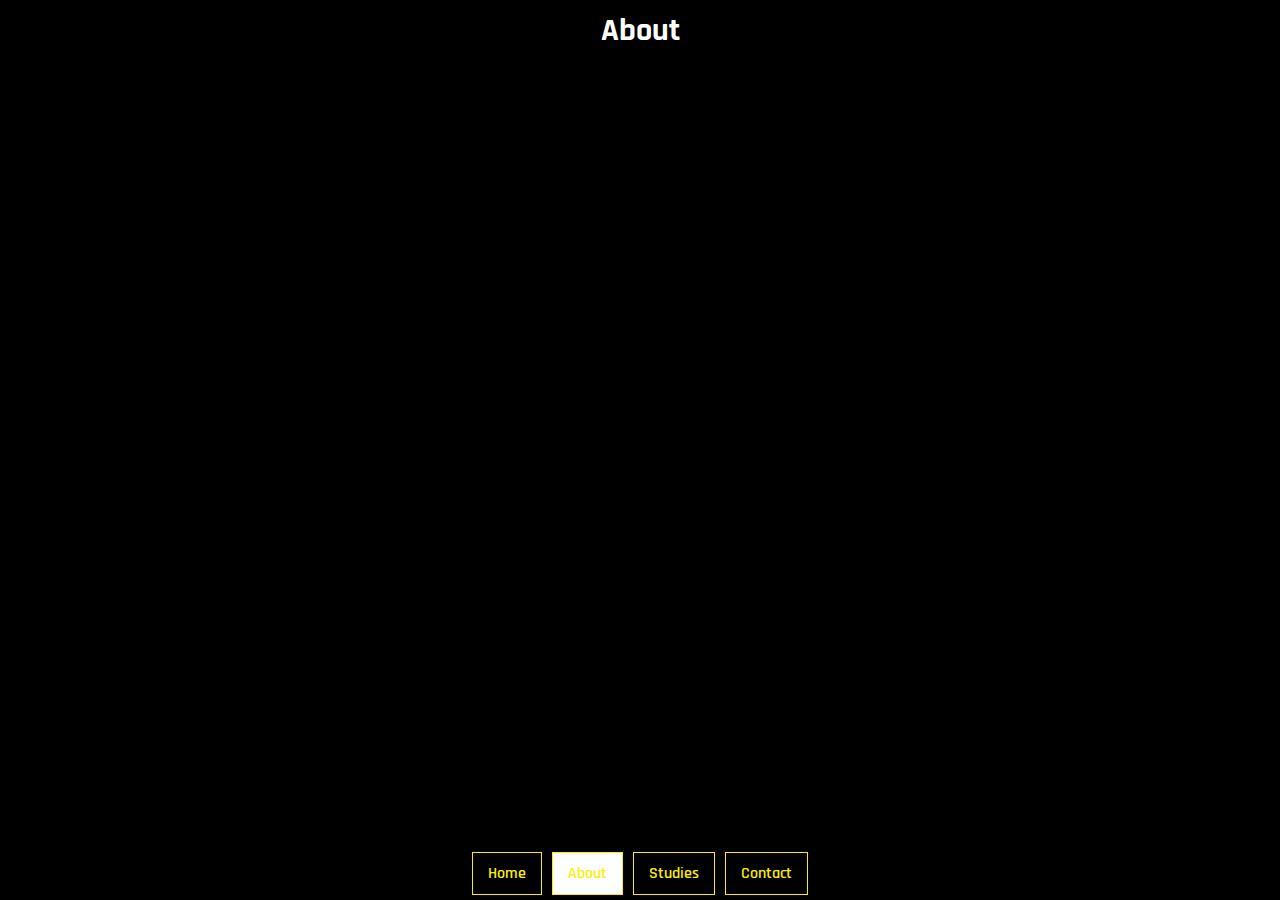
==== about.html @ 3256f668 "Add files via upload" ====
<!DOCTYPE html>
<html lang="en">
<head>
    <meta charset="UTF-8">
    <meta name="viewport" content="width=device-width, initial-scale=1.0">
    <link rel="stylesheet" href="style.css">
    <title> Navbar</title>

    <link rel="preconnect" href="https://fonts.googleapis.com">
    <link rel="preconnect" href="https://fonts.gstatic.com" crossorigin>
    <link href="https://fonts.googleapis.com/css2?family=Rajdhani:wght@300;400;500;600;700&display=swap" rel="stylesheet">
</head>
<body>
    <div class="navbar">
        <div class="tab"><a href="index.html">Home</a></div>
        <div class="tab active"><a href="">About</a></div>
        <div class="tab"><a href="studies.html">Studies</a></div>
        <div class="tab"><a href="contact.html">Contact</a></div>
    </div>

    <div class="head">
        <h1>About</h1>
    </div>
</body>
</html>
---- style.css ----
* {
    font-family: 'Rajdhani', sans-serif;
    margin: 0;
    padding: 0;
    color: white;
}
body {
    background-color: black;
}
.head  {
    text-align: center;
    background-image: linear-gradient(rgba(0, 0, 0, 0.65), transparent);
    padding: 10px 10px;
}
a {
    text-decoration: none;
    color: rgb(252, 238, 10);
}

.navbar {
    position: absolute;
    bottom: 0;
    right: 0;
    left: 0;
    display: flex;
    justify-content: center;
}

.tab {
    text-decoration: none;
    color: antiquewhite !important;
    font-weight: 600;
    margin: 5px;
    padding: 10px 15px;
    font: medium;
    text-align: center;
    background-color: rgb(0, 0, 0);
    border: 1px solid ;
    border-color: rgb(252, 238, 10);
}
.active{
    background-color: rgb(255, 255, 255);
}

.bold {
    font-weight: 500;
    font-size: 40px;
    margin-bottom: 5%;
}

.name {
    color: #00f0ff;
    font-weight: 700;
    font-size: 40px;
}
.content {
    margin-left: 20%;
}
.typewrite {
    font-weight: 500;
    font-size: 40px;
    margin-top: 60px;
}
.separator-big {
    width: 100%;
    height: auto;
}
.about {
    text-align: center;
    font-size: 1.5rem;
}
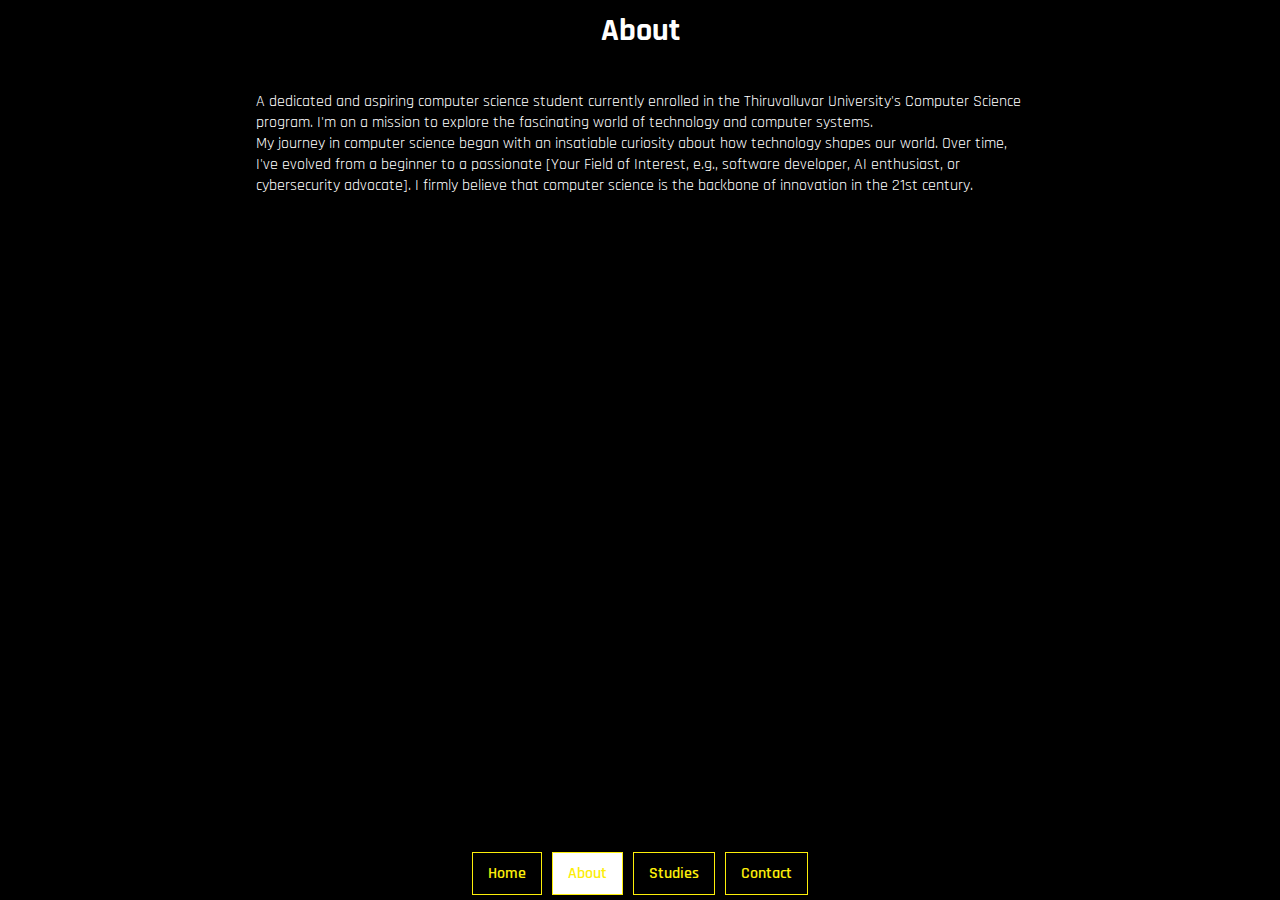
==== commit 81ea5eeb: "Add files via upload" ====
--- a/about.html
+++ b/about.html
@@ -21,5 +21,17 @@
     <div class="head">
         <h1>About</h1>
     </div>
+    <div class="content">
+        <p>
+            A dedicated and aspiring computer science student currently enrolled in the 
+            Thiruvalluvar University's Computer Science program. I'm on a mission to explore the fascinating 
+            world of technology and computer systems.
+            <br>
+            My journey in computer science began with an insatiable curiosity about how technology 
+            shapes our world. Over time, I've evolved from a beginner to a passionate [Your Field of
+            Interest, e.g., software developer, AI enthusiast, or cybersecurity advocate]. 
+            I firmly believe that computer science is the backbone of innovation in the 21st century.
+        </p>
+    </div>
 </body>
 </html>
--- a/style.css
+++ b/style.css
@@ -19,7 +19,7 @@
 }
 
 .navbar {
-    position: absolute;
+    position: fixed;
     bottom: 0;
     right: 0;
     left: 0;
@@ -46,7 +46,7 @@
 .bold {
     font-weight: 500;
     font-size: 40px;
-    margin-bottom: 5%;
+    margin-bottom: 50px;
 }
 
 .name {
@@ -55,7 +55,7 @@
     font-size: 40px;
 }
 .content {
-    margin-left: 20%;
+    margin: 0 20% 0 20%;
 }
 .typewrite {
     font-weight: 500;
@@ -67,6 +67,21 @@
     height: auto;
 }
 .about {
-    text-align: center;
     font-size: 1.5rem;
 }
+.button {
+    display: inline-block;
+    margin-top: 10px;
+    padding: 5px;
+    color: rgb(252, 238, 10);
+    font-weight: 600;
+    border-bottom: 1px solid rgb(252, 238, 10);
+}
+.gitlogo {
+    width: 35px;
+    padding: 15px 0 0 0;
+}
+.content p{
+    margin-top: 30px;
+}
+
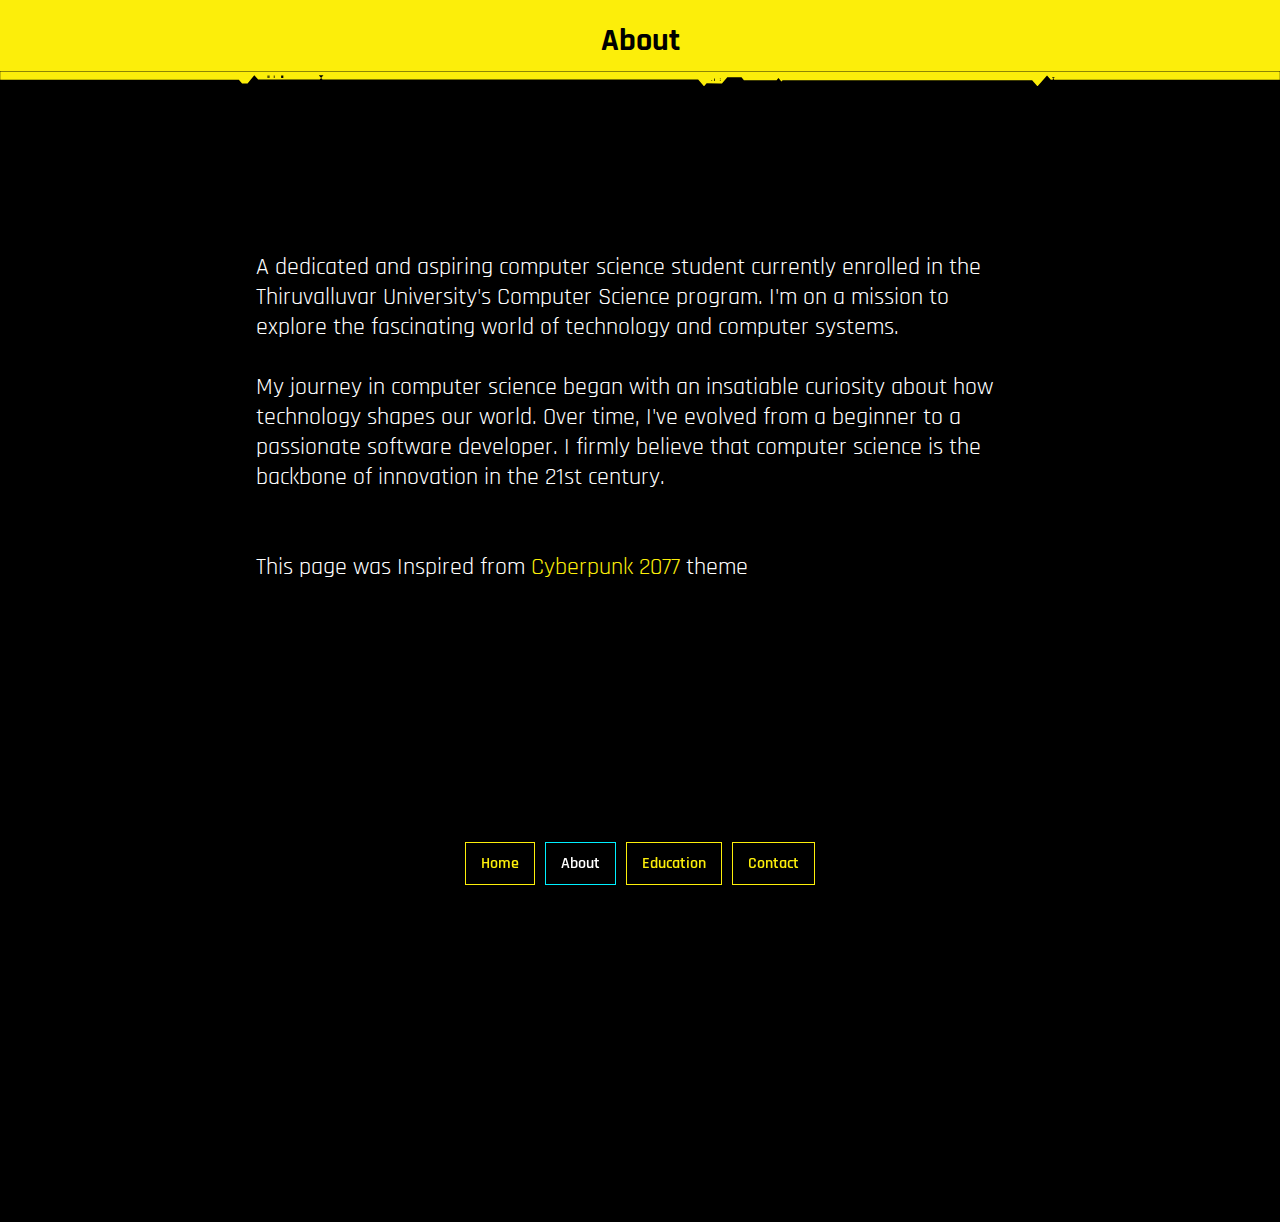
==== commit ab86ad05: "Add files via upload" ====
--- a/about.html
+++ b/about.html
@@ -14,23 +14,28 @@
     <div class="navbar">
         <div class="tab"><a href="index.html">Home</a></div>
         <div class="tab active"><a href="">About</a></div>
-        <div class="tab"><a href="studies.html">Studies</a></div>
+        <div class="tab"><a href="studies.html">Education</a></div>
         <div class="tab"><a href="contact.html">Contact</a></div>
     </div>
 
     <div class="head">
         <h1>About</h1>
     </div>
-    <div class="content">
+    <img class="yimage" src="yellow.svg" alt="">
+    <div class="content about">
         <p>
             A dedicated and aspiring computer science student currently enrolled in the 
             Thiruvalluvar University's Computer Science program. I'm on a mission to explore the fascinating 
             world of technology and computer systems.
-            <br>
+            <br></br>
             My journey in computer science began with an insatiable curiosity about how technology 
-            shapes our world. Over time, I've evolved from a beginner to a passionate [Your Field of
-            Interest, e.g., software developer, AI enthusiast, or cybersecurity advocate]. 
+            shapes our world. Over time, I've evolved from a beginner to a passionate software developer. 
             I firmly believe that computer science is the backbone of innovation in the 21st century.
+        </p>
+        <br></br>   
+        <p>
+            This page was Inspired from 
+            <a href="https://www.cyberpunk.net/in/en/" target="_blank">Cyberpunk 2077</a> theme
         </p>
     </div>
 </body>
--- a/style.css
+++ b/style.css
@@ -8,10 +8,20 @@
 body {
     background-color: black;
 }
-.head  {
-    text-align: center;
-    background-image: linear-gradient(rgba(0, 0, 0, 0.65), transparent);
-    padding: 10px 10px;
+.head {
+    text-align: center;
+    padding: 20px 0 10px 0;
+    background-color: rgb(252, 238, 10);
+}
+.head h1{
+    color: black;
+}
+
+.yimage {
+    transform: rotate(180deg);
+    width:100%;
+    height: 100%;
+    margin-bottom: 10rem;
 }
 a {
     text-decoration: none;
@@ -25,11 +35,12 @@
     left: 0;
     display: flex;
     justify-content: center;
+    margin-bottom: 10px;
 }
 
 .tab {
     text-decoration: none;
-    color: antiquewhite !important;
+    color: antiquewhite;
     font-weight: 600;
     margin: 5px;
     padding: 10px 15px;
@@ -39,8 +50,12 @@
     border: 1px solid ;
     border-color: rgb(252, 238, 10);
 }
-.active{
-    background-color: rgb(255, 255, 255);
+.active {
+    background-color: black;
+    border: 1px solid #00f0ff;
+}
+.active a{
+    color: white;
 }
 
 .bold {
@@ -57,10 +72,44 @@
 .content {
     margin: 0 20% 0 20%;
 }
+.flex {
+    display: flex;
+    flex-direction: row;
+}
+.photo {
+    width: 250px;
+    margin-left: 30%;
+    margin-top: -100px;
+    height: fit-content;
+}
+@media only screen and (max-width: 768px) { 
+     /** .photo {
+      width: 50%;
+        display: block;
+        position: relative;
+        margin-top: -180px;
+        right: 110%;
+        margin-bottom: 100px;
+    }**/
+    .flex {
+        display: flex;
+        flex-direction: column-reverse;
+        margin-top: 120px;
+        justify-content: left;
+    }
+    .flex .photo {
+        margin-left: 0%;
+        width: 70px;
+    }
+    .yimage {
+        margin-bottom: 15%;
+    }
+}
+.wrap,
 .typewrite {
     font-weight: 500;
     font-size: 40px;
-    margin-top: 60px;
+    margin: 30px 0 20px 0;
 }
 .separator-big {
     width: 100%;
@@ -77,11 +126,132 @@
     font-weight: 600;
     border-bottom: 1px solid rgb(252, 238, 10);
 }
-.gitlogo {
+.logo {
     width: 35px;
-    padding: 15px 0 0 0;
+    margin: 30px 10px 50% 10px;
 }
 .content p{
-    margin-top: 30px;
-}
-
+    font-size: 1.5rem;
+}
+br {
+    margin-top: 1rem;
+    display: block;
+}
+.content.about {
+    margin-bottom: 50%;
+}
+.edu {
+    margin-bottom: 2rem;
+    text-align: center;
+}
+h3 {
+    font-size: 2rem;
+}
+.edu.last {
+    margin-bottom: 10rem;
+}
+/**
+.form {
+    display: flex;
+    flex-direction: column;
+    margin: 0 20% 0 20%;
+}
+.form > input {
+    background-color: #f1f1f1;
+    color: black;
+    margin: 10px;
+    text-align: center;
+    font-size: 1.5rem;
+  }
+.formback {
+    background-color: white;
+
+}**/
+p span{
+    color: yellow;
+}
+.loader {
+    position: relative;
+    width: 80px;
+    margin: 50px auto;
+    margin-bottom: 100rem;
+  }
+  
+  .duo {
+    height: 20px;
+    width: 50px;
+    background: hsla(0, 0%, 0%, 0.0);
+    position: absolute;
+    
+  }
+  
+  .duo, .dot {
+    animation-duration: 1.3s;
+    animation-timing-function: ease-in-out;
+    animation-iteration-count: infinite;
+  }
+  
+  .duo1 {
+    left: 0;
+  }
+  
+  .duo2 {
+    left: 30px
+  }
+  
+  
+  .dot {
+    width: 20px;
+    height: 20px;
+    border-radius: 10px;
+    background: #00f0ff;
+    position: absolute;
+  }
+  
+  .dot-a {
+    left: 0px;  
+  }
+  
+  .dot-b {
+    right: 0px;
+  }
+  
+  
+  @keyframes spin {
+      0% { transform: rotate(0deg) }
+     50% { transform: rotate(180deg) }
+    100% { transform: rotate(180deg) }
+  }
+  
+  @keyframes onOff {
+      0% { opacity: 0; }
+     49% { opacity: 0; }
+     50% { opacity: 1; }
+    100% { opacity: 1; }
+  }
+  
+  .duo1 {
+    animation-name: spin;
+  }
+  
+  .duo2 {
+    animation-name: spin;
+    animation-direction: reverse;
+  }
+  
+  .duo2 .dot-b {
+    animation-name: onOff;
+  }
+  
+  .duo1 .dot-a {
+    opacity: 0;
+    animation-name: onOff;
+    animation-direction: reverse;
+  }
+
+.content.duo2 {
+    margin-bottom: 100%;
+}
+.con {
+    margin-bottom: 2rem;
+}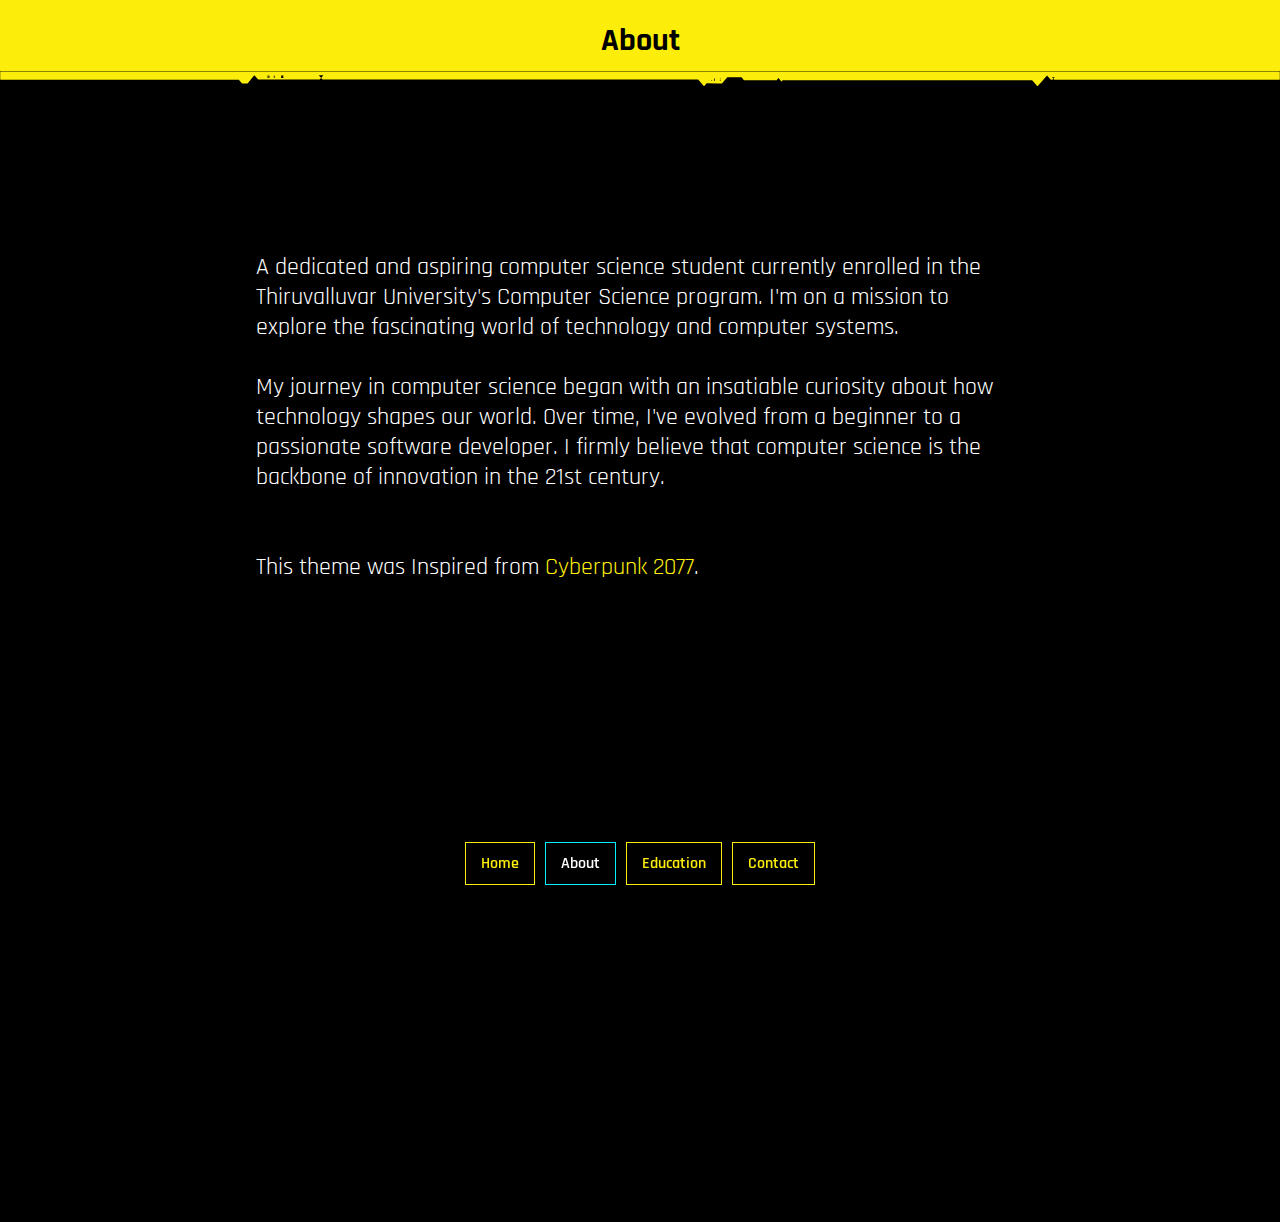
==== commit 24af31e8: "Update about.html" ====
--- a/about.html
+++ b/about.html
@@ -34,8 +34,8 @@
         </p>
         <br></br>   
         <p>
-            This page was Inspired from 
-            <a href="https://www.cyberpunk.net/in/en/" target="_blank">Cyberpunk 2077</a> theme
+            This theme was Inspired from 
+            <a href="https://www.cyberpunk.net/in/en/" target="_blank">Cyberpunk 2077</a>.
         </p>
     </div>
 </body>
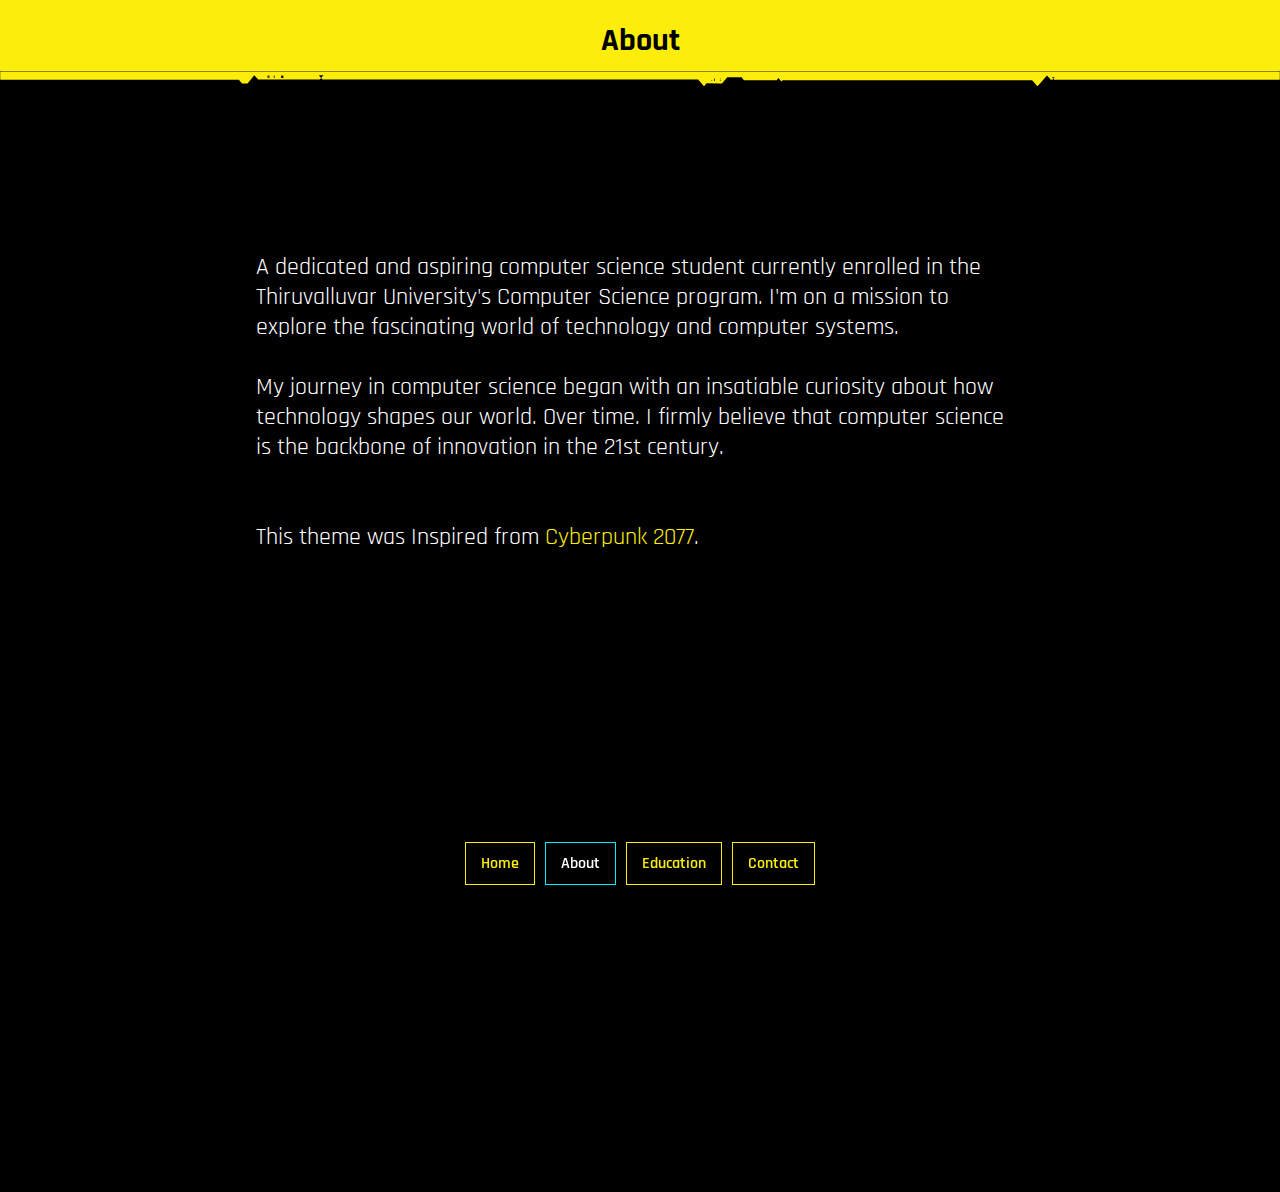
==== commit 5551da9b: "Update about.html" ====
--- a/about.html
+++ b/about.html
@@ -29,8 +29,7 @@
             world of technology and computer systems.
             <br></br>
             My journey in computer science began with an insatiable curiosity about how technology 
-            shapes our world. Over time, I've evolved from a beginner to a passionate software developer. 
-            I firmly believe that computer science is the backbone of innovation in the 21st century.
+            shapes our world. Over time. I firmly believe that computer science is the backbone of innovation in the 21st century.
         </p>
         <br></br>   
         <p>
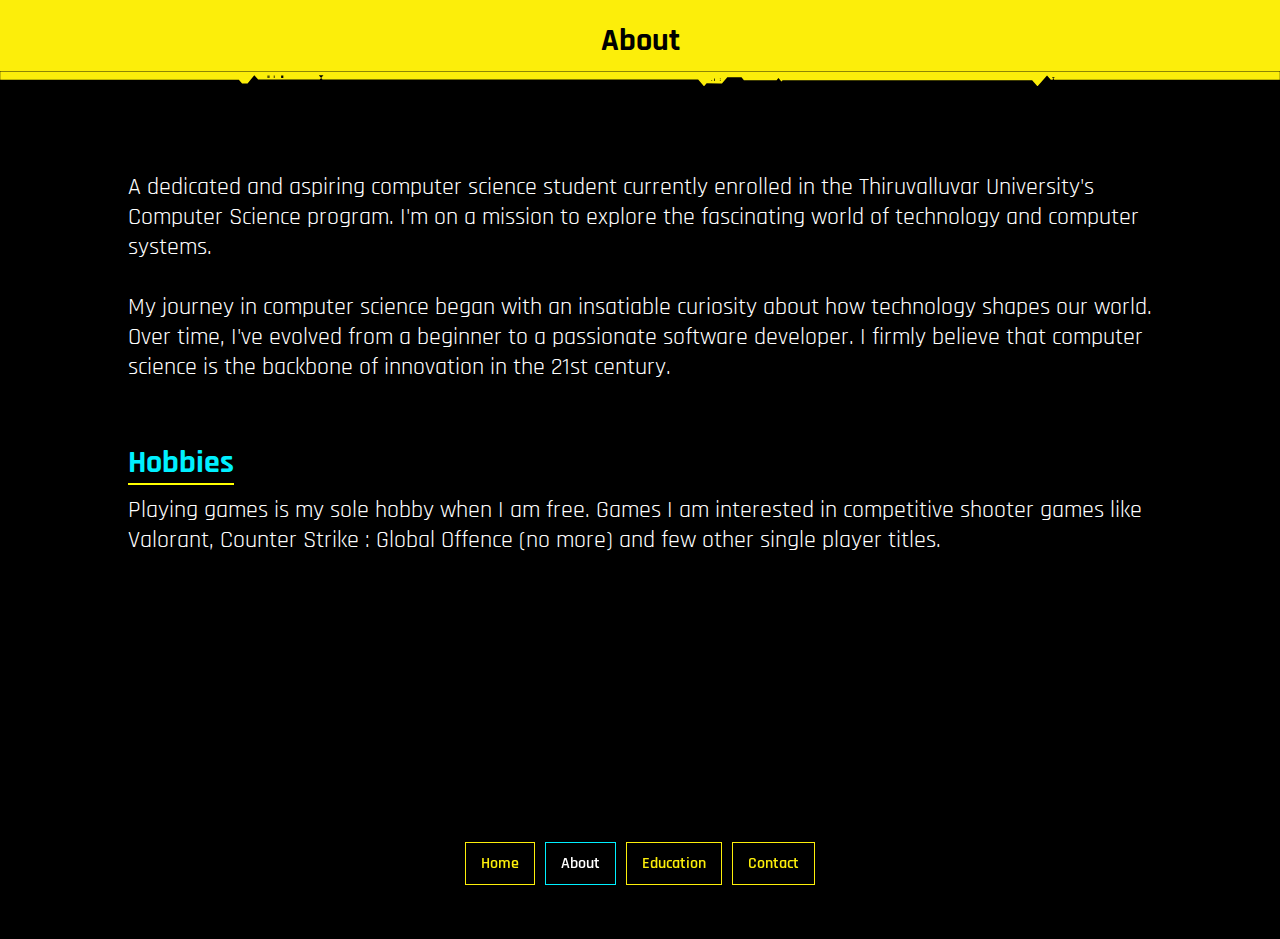
==== commit f35adb48: "Add files via upload" ====
--- a/about.html
+++ b/about.html
@@ -4,7 +4,7 @@
     <meta charset="UTF-8">
     <meta name="viewport" content="width=device-width, initial-scale=1.0">
     <link rel="stylesheet" href="style.css">
-    <title> Navbar</title>
+    <title>About - esuo</title>
 
     <link rel="preconnect" href="https://fonts.googleapis.com">
     <link rel="preconnect" href="https://fonts.gstatic.com" crossorigin>
@@ -29,13 +29,12 @@
             world of technology and computer systems.
             <br></br>
             My journey in computer science began with an insatiable curiosity about how technology 
-            shapes our world. Over time. I firmly believe that computer science is the backbone of innovation in the 21st century.
+            shapes our world. Over time, I've evolved from a beginner to a passionate software developer. 
+            I firmly believe that computer science is the backbone of innovation in the 21st century.
         </p>
         <br></br>   
-        <p>
-            This theme was Inspired from 
-            <a href="https://www.cyberpunk.net/in/en/" target="_blank">Cyberpunk 2077</a>.
-        </p>
+        <h3>Hobbies</h3>
+        <p>Playing games is my sole hobby when I am free. Games I am interested in competitive shooter games like Valorant, Counter Strike : Global Offence (no more) and few other single player titles.</p>
     </div>
 </body>
 </html>
--- a/style.css
+++ b/style.css
@@ -21,7 +21,7 @@
     transform: rotate(180deg);
     width:100%;
     height: 100%;
-    margin-bottom: 10rem;
+    margin-bottom: 5rem;
 }
 a {
     text-decoration: none;
@@ -70,7 +70,7 @@
     font-size: 40px;
 }
 .content {
-    margin: 0 20% 0 20%;
+    margin: 0 10% 0 10%;
 }
 .flex {
     display: flex;
@@ -82,29 +82,12 @@
     margin-top: -100px;
     height: fit-content;
 }
-@media only screen and (max-width: 768px) { 
-     /** .photo {
-      width: 50%;
-        display: block;
-        position: relative;
-        margin-top: -180px;
-        right: 110%;
-        margin-bottom: 100px;
-    }**/
-    .flex {
-        display: flex;
-        flex-direction: column-reverse;
-        margin-top: 120px;
-        justify-content: left;
-    }
-    .flex .photo {
-        margin-left: 0%;
-        width: 70px;
-    }
-    .yimage {
-        margin-bottom: 15%;
-    }
-}
+.skills-image {
+    margin-top: 10px;
+    width: 400px;
+}
+
+
 .wrap,
 .typewrite {
     font-weight: 500;
@@ -128,7 +111,7 @@
 }
 .logo {
     width: 35px;
-    margin: 30px 10px 50% 10px;
+    margin: 30px 10px 30% 10px;
 }
 .content p{
     font-size: 1.5rem;
@@ -138,18 +121,74 @@
     display: block;
 }
 .content.about {
-    margin-bottom: 50%;
+    margin-bottom: 30%;
 }
 .edu {
     margin-bottom: 2rem;
-    text-align: center;
+    /**text-align: center;**/
 }
 h3 {
+    color: #00f0ff;
     font-size: 2rem;
-}
-.edu.last {
-    margin-bottom: 10rem;
-}
+    margin-bottom: 10px;
+    position: relative;
+}
+h3 {
+    content: "";
+    border-bottom: 2px solid yellow;
+    width: fit-content;
+}
+.con {
+    text-align: center;
+}
+.uil {
+    font-size: 50px;
+    padding: 15px;
+    color: #fb2121;
+}
+.project {
+    margin-bottom: 100px;
+}
+.pro-head{
+    color: #fb2121;
+    display: inline;
+    margin-bottom: 50px;
+}
+li {
+    list-style-type: circle;
+    padding: 2px;
+    font-size: 1.5rem;
+}
+.con .logo {
+    margin: 0;
+    font-size: 50px;
+    padding: 20px;
+}
+
+@media only screen and (max-width: 768px) { 
+    .photo {
+        display: none;
+    }
+    .flex {
+        display: flex;
+        justify-content: left;
+        flex: 1;
+    }
+    .flex .photo {
+        margin-left: 0%;
+        
+        flex: 2;
+    }
+    .yimage {
+        margin-bottom: 15%;
+    }
+    .skills-image {
+        width: 300px;
+    }
+}
+
+
+
 /**
 .form {
     display: flex;
@@ -254,4 +293,4 @@
 }
 .con {
     margin-bottom: 2rem;
-}+}
